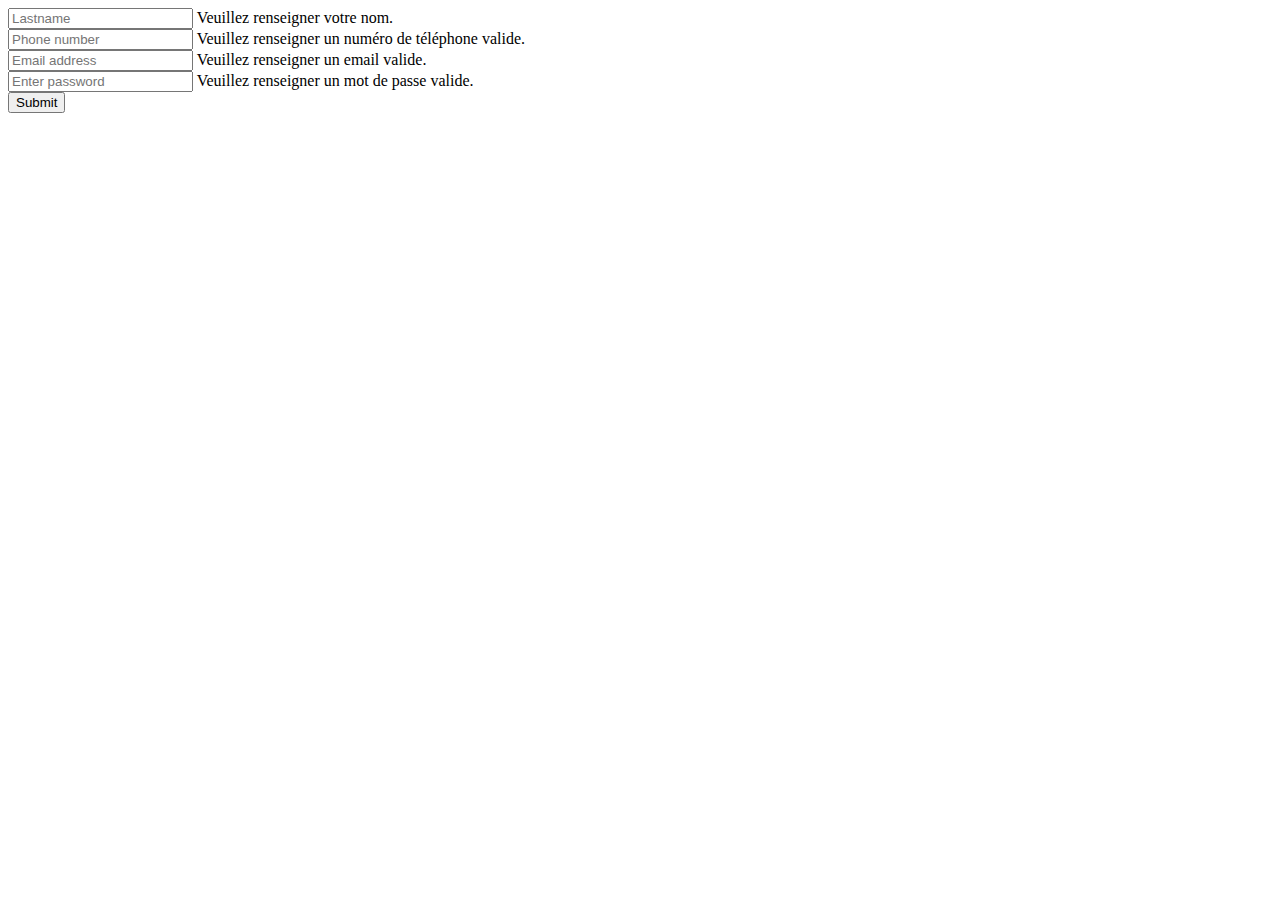
==== index.html @ 91db74bd "création du fichier html" ====
<!DOCTYPE html>
<html lang="en">
<head>
    <meta charset="UTF-8">
    <meta http-equiv="X-UA-Compatible" content="IE=edge">
    <meta name="viewport" content="width=device-width, initial-scale=1.0">
    <title>Contacte</title>
</head>
<body>
        <form class="form" id="contactForm">
        <div class="form__section">
            <div>
                <input class="form__input" type="text" name="lastName" id="lastName" placeholder="Lastname">
                <label class="error-message" for="lastName" id="lastNameError">Veuillez renseigner votre nom.</label>
            </div>
            <div>
                <input class="form__input" type="tel" name="phone" id="phone" placeholder="Phone number">
                <label class="error-message" for="phone" id="phoneError">Veuillez renseigner un numéro de téléphone valide.</label>
            </div>
        </div>
        <div class="form__section">
            <div>
                <input class="form__input" type="email" name="email" id="email" placeholder="Email address">
                <label class="error-message" for="email" id="emailError">Veuillez renseigner un email valide.</label>
            </div>
            <div>
                <input class="form_input" type="password" name="password" id="password" placeholder="Enter password">
                <label class="error-password" for="password" id="PasswordError">Veuillez renseigner un mot de passe valide.</label>
            </div>
        </div>
        <button class="form__submit" type="submit">Submit</button>
    </form>
    <script src="./app.js"></script>
</body>
</html>
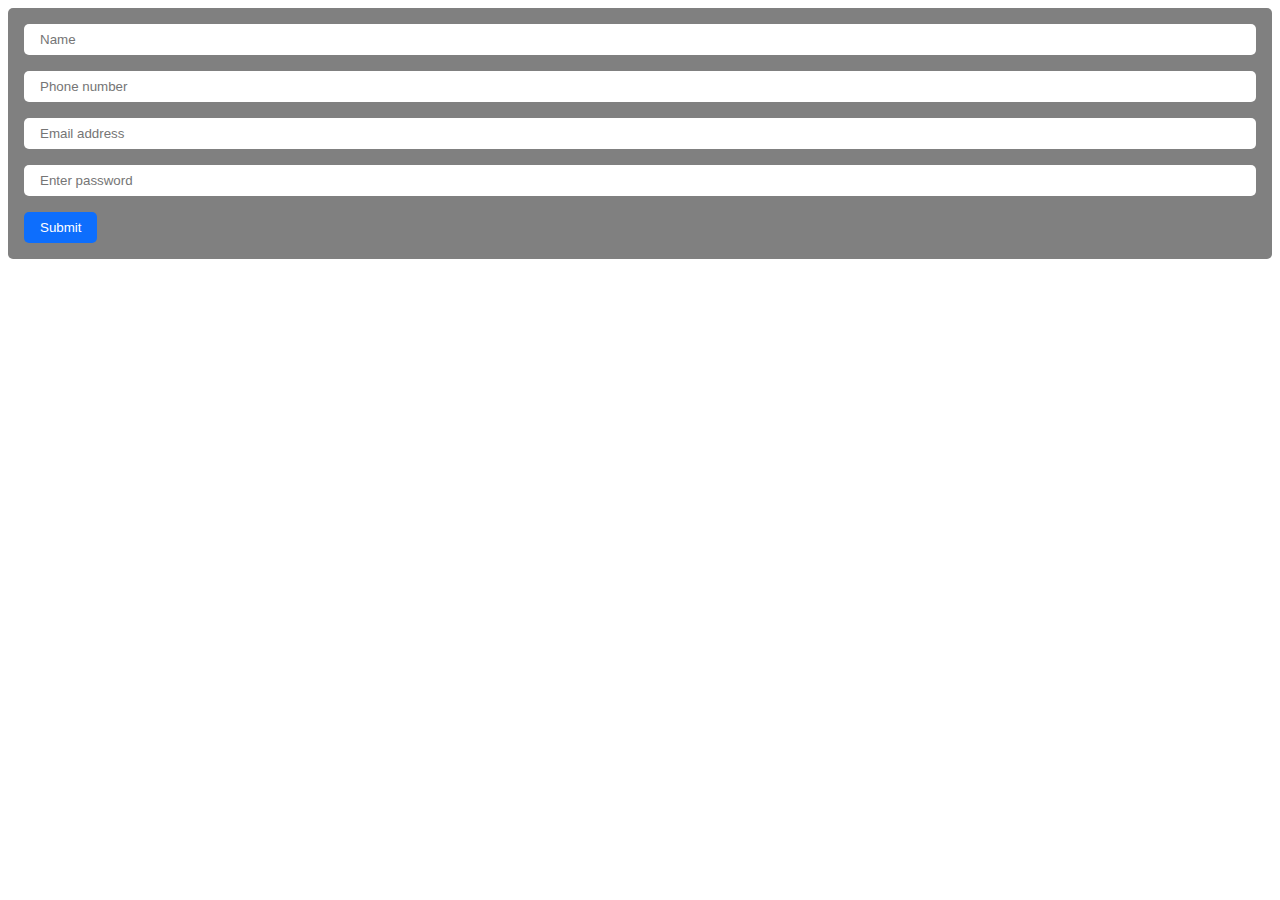
==== commit 0ba2b87f: "création de la page java" ====
--- a/index.html
+++ b/index.html
@@ -4,14 +4,15 @@
     <meta charset="UTF-8">
     <meta http-equiv="X-UA-Compatible" content="IE=edge">
     <meta name="viewport" content="width=device-width, initial-scale=1.0">
-    <title>Contacte</title>
+    <title>Contact</title>
+    <link rel="stylesheet" href="style.css">
 </head>
 <body>
-        <form class="form" id="contactForm">
+    <form class="form" id="contactForm">
         <div class="form__section">
             <div>
-                <input class="form__input" type="text" name="lastName" id="lastName" placeholder="Lastname">
-                <label class="error-message" for="lastName" id="lastNameError">Veuillez renseigner votre nom.</label>
+                <input class="form__input" type="text" name="name" id="name" placeholder="Name">
+                <label class="error-message" for="name" id="nameError">Veuillez renseigner votre nom.</label>
             </div>
             <div>
                 <input class="form__input" type="tel" name="phone" id="phone" placeholder="Phone number">
@@ -24,8 +25,8 @@
                 <label class="error-message" for="email" id="emailError">Veuillez renseigner un email valide.</label>
             </div>
             <div>
-                <input class="form_input" type="password" name="password" id="password" placeholder="Enter password">
-                <label class="error-password" for="password" id="PasswordError">Veuillez renseigner un mot de passe valide.</label>
+                <input class="form__input" type="password" name="password" id="password" placeholder="Enter password">
+                <label class="error-message" for="password" id="passwordError">Veuillez renseigner un mot de passe valide.</label>
             </div>
         </div>
         <button class="form__submit" type="submit">Submit</button>
--- a/style.css
+++ b/style.css
@@ -0,0 +1,51 @@
+* {
+    box-sizing: border-box;
+}
+
+.form {
+    border-radius: 5px;
+    background-color: gray;
+    padding: 16px;
+    display: flex;
+    flex-direction: column;
+    gap: 16px;
+    margin: 0 auto;
+}
+
+.form > div > div {
+    display: flex;
+    flex-direction: column;
+    gap: 8px;
+}
+
+.error-message {
+    display: none;
+    color: rgb(199, 0, 0);
+    font-family: sans-serif;
+    font-size: 14px;
+}
+
+.form__section {
+    display: flex;
+    flex-direction: column;
+    gap: 16px;
+}
+
+.form__input {
+    padding: 8px 16px;
+    font-family: sans-serif;
+    border-radius: 5px;
+    border: none;
+    flex: 1;
+    max-height: 37px;
+}
+
+.form__submit {
+    width: fit-content;
+    padding: 8px 16px;
+    color: white;
+    background-color: #0d6efd;
+    border: none;
+    cursor: pointer;
+    border-radius: 5px;
+}
